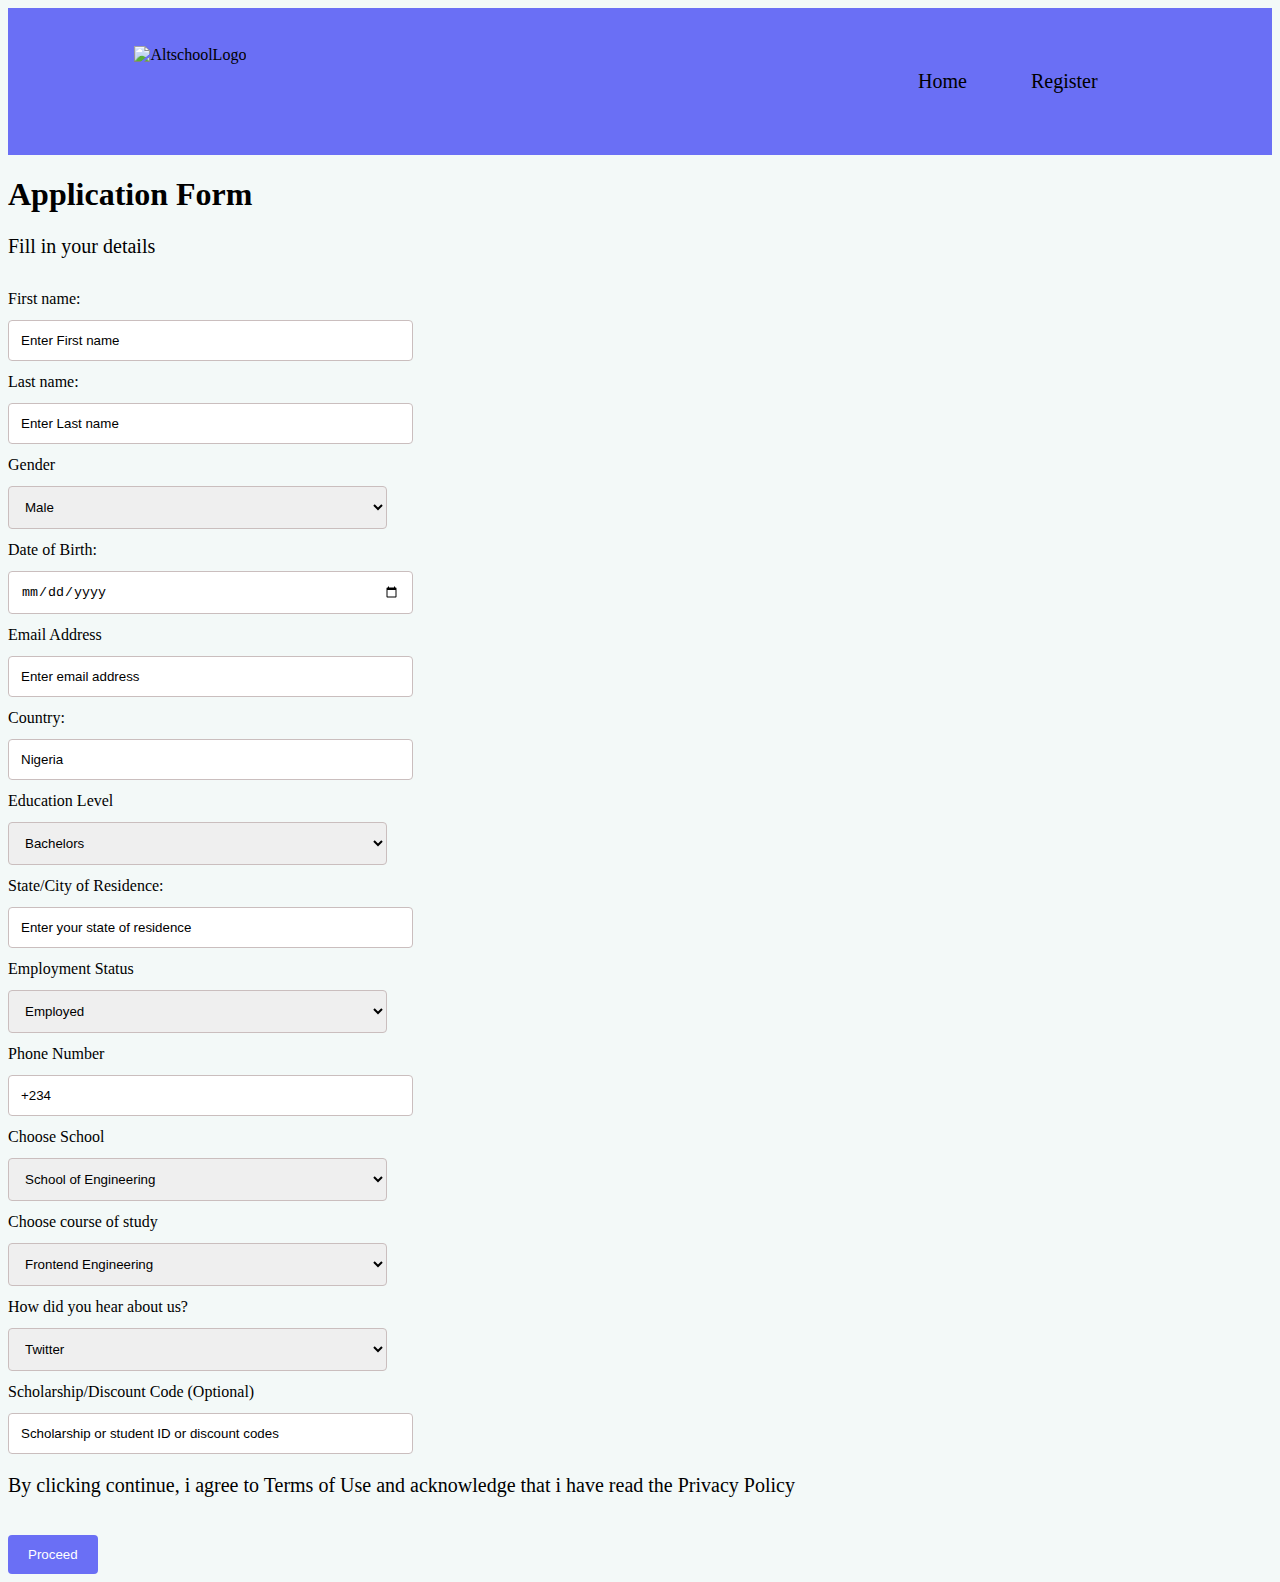
==== about/register.html @ d3a4a302 "initial commit" ====
<!doctype html>

<html lang="en">

    <head>
        <meta charset="utf-8" />
        <meta http-equiv="X-UA-Compatible" content="IE=edge">
        <meta name="keywords" content="alfred, olumide, adenigba, web, developer">
        <meta name="viewport" content="width=device-width, initial-scale=1.0">
        <title>register</title>
        <link rel="stylesheet" type="text/css" href="/assets/stylyes/register.css">             
    </head>

    <body>
        <header>
            <nav>
              <div class="logo-container">
                <img class="logo" src="https://thealtschool.com/wp-content/uploads/2022/01/cropped-AltSchool-Logo-1.png" alt="AltschoolLogo">
              </div>
              <ul class="navbar">
                   <li><a href="aboutme.html" target="_blank" class="home">Home</a></li>
                   <li><a href="register.html" class="Register">Register</a></li>                                               
              </ul> 
            </nav>            
          </header>
         <h1>Application Form</h1>
        <p>Fill in your details</p>
       
        <form action="none" method="post"  onsubmit="return validateForm()"> 
            <label for="fname">First name:</label><br>
            <input type="text" id="fname" name="fname" value="Enter First name" required><br>
            <label for="lname">Last name:</label><br>
            <input type="text" id="lname" name="lname" value="Enter Last name" required><br>
            <label for="Gender" >Gender</label><br>
            <select>
                <option value="Male">Male</option>
                <option value="Female">Female</option>
                <option value="Prefer-not-to-say">Prefer not to say</option>
            </select><br>
            <label for="dob">Date of Birth:</label><br>
            <input type="date" name="dob" required><br>
            <label for="email">Email Address</label><br>
            <input type="text" name="email" value="Enter email address" required><br>
            <label for="country">Country:</label><br>
            <input type="text" name="country" value="Nigeria" required><br>
            <label for="text">Education Level</label><br>
            <select>
              <option value="bsc">Bachelors</option>
              <option value="msc">Masters</option>
              <option value="phd">Doctorate</option>
              <option value="udg">Undergraduate</option>
              <option value="ssce">Secondary School</option>
              </select><br>
              <label for="state">State/City of Residence:</label><br>
            <input type="text" name="state" value="Enter your state of residence" required><br>
            <label for="employment status">Employment Status</label><br>
            <select name="employment status" required>
                <option value="employed">Employed</option>
                <option value="unemployed">Unemployed</option>
                <option value="self-employed">Self Employed</option>
            </select><br>
            <label for="phone">Phone Number</label><br>
            <input type="text" name="phone" value="+234" required><br>
            <label for="school">Choose School</label><br>
            <select name="school" required>
               <option value="SOE">School of Engineering</option>
            </select><br>
            <label for="course-of-study">Choose course of study</label><br>
            <select name="course -of-Study" required>
                <option value="frontend">Frontend Engineering</option>
                <option value="backend">Backend Engineering</option>
                <option value="cloud">Cloud Engineering</option>
            </select><br>
            <label for="info">How did you hear about us?</label><br>
            <select name="info" required>
                <option value="twitter">Twitter</option>
                <option value="facebook">Facebook</option>
                <option value="whatsapp">Whatsapp</option>
                <option value="youtube">Youtube</option>
                <option value="friend">Friend</option>
                <option value="other">Other</option>
            </select><br>
            <label for="text"> Scholarship/Discount Code (Optional)</label><br>
            <input type="text" name="code" value="Scholarship or student ID or discount codes" required/><br>
            <p> By clicking continue, i agree to <a href="https://altschoolafrica.com/terms" rel="noopener" target="_blank">Terms of Use</a> and acknowledge that i have read the <a href="https://altschoolafrica.com/policy" rel="noopener" target="_blank">Privacy Policy</a></p><br>
            <input type="submit" value="Proceed">
        </form>     
    </body>


            <script>
              function validateForm() {
                  // Your form validation logic here
                  // Return true if the form is valid, false otherwise
                  return true;
              }
          </script>

</html>
---- assets/stylyes/register.css ----
body {
    background-color: rgb(243, 249, 248);
  }
header{
    background-color: rgb(106, 111, 245);
    padding:3% 10%;
  }
  nav{
    display:flex;
    justify-content:space-between;
  }
  .logo{
    width: auto;
  }
  .navbar {
    display:flex;
    justify-content:space-between;
  }
  .navbar li {
    list-style:none;
    margin-right:2em;
    padding:0.5em 1em;
  }
  a{
    text-decoration:none;
    color: black;
    font-size:20px;
    font-weight:500;
  }
  p{
    text-decoration:none;
    color: black;
    font-size:20px;
    font-weight:500;
  }
  li a:hover {
    color: orange;
  }

  /* for form*/
  label {
    padding: 12px 12px 12px 0;
    display: inline-block;
  }
  input[type=text], input[type=date], select, textarea {
    width: 30%;
    padding: 12px;
    border: 1px solid rgb(202, 190, 190);
    border-radius: 4px;
    resize: vertical;
  }
       
  input[type=submit] {
    background-color: rgb(106, 111, 245);
    color: white;
    padding: 12px 20px;
    border: none;
    border-radius: 4px;
    cursor: pointer;
  }
  
  input[type=submit]:hover {
    background-color: rgb(123, 127, 245);
  }
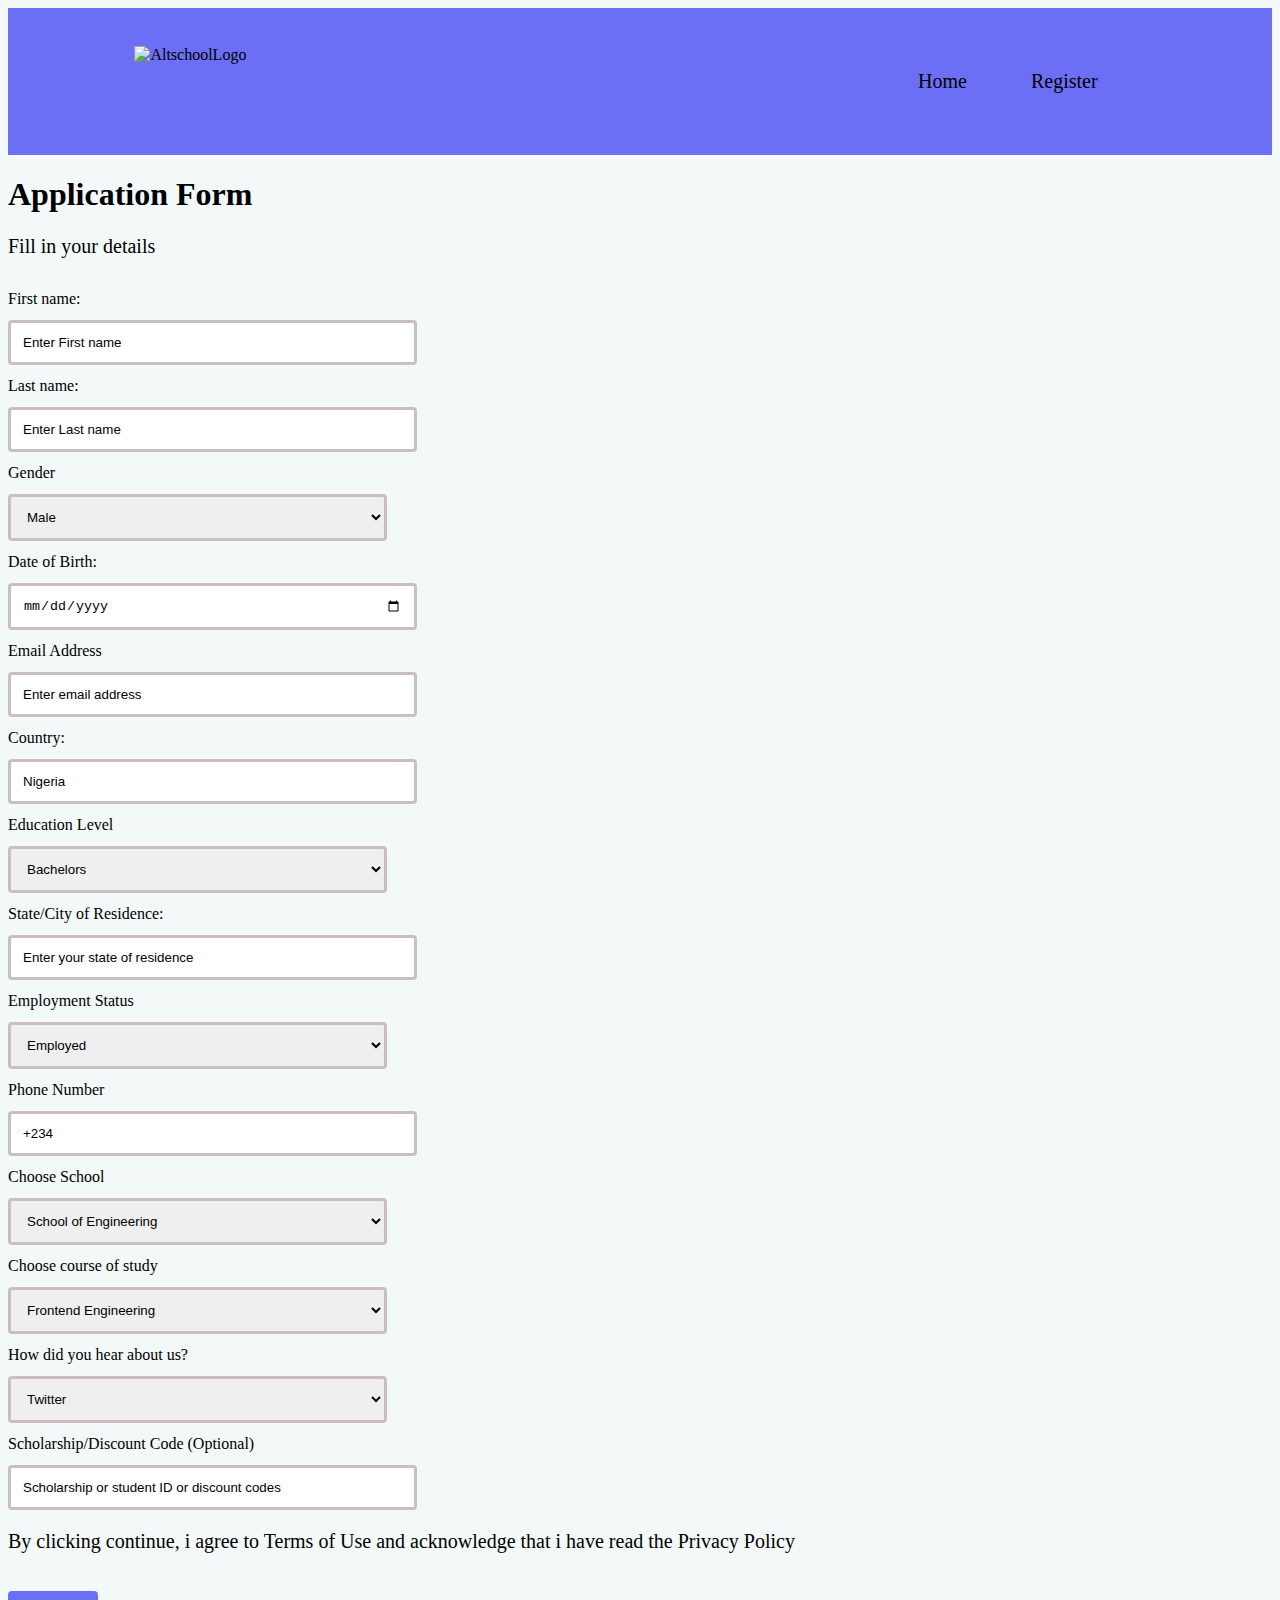
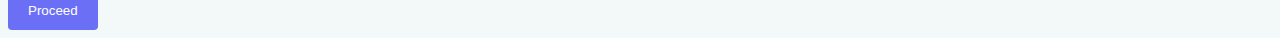
==== commit a4739e3c: "first commit" ====
--- a/about/register.html
+++ b/about/register.html
@@ -1,99 +1,140 @@
- <!doctype html>
+<!DOCTYPE html>
 
 <html lang="en">
+  <head>
+    <meta charset="utf-8" />
+    <meta http-equiv="X-UA-Compatible" content="IE=edge" />
+    <meta name="keywords" content="alfred, olumide, adenigba, web, developer" />
+    <meta name="viewport" content="width=device-width, initial-scale=1.0" />
+    <title>register</title>
+    <link
+      rel="stylesheet"
+      type="text/css"
+      href="/assets/styles/register.css"
+    />
+  </head>
 
-    <head>
-        <meta charset="utf-8" />
-        <meta http-equiv="X-UA-Compatible" content="IE=edge">
-        <meta name="keywords" content="alfred, olumide, adenigba, web, developer">
-        <meta name="viewport" content="width=device-width, initial-scale=1.0">
-        <title>register</title>
-        <link rel="stylesheet" type="text/css" href="/assets/stylyes/register.css">             
-    </head>
+  <body>
+    <header>
+      <nav>
+        <div class="logo-container">
+          <img
+            class="logo"
+            src="https://thealtschool.com/wp-content/uploads/2022/01/cropped-AltSchool-Logo-1.png"
+            alt="AltschoolLogo"
+          />
+        </div>
+        <ul class="navbar">
+          <li><a href="/about/aboutme.html" target="_blank" class="home">Home</a></li>
+          <li><a href="/about/register.html" class="Register">Register</a></li>
+        </ul>
+      </nav>
+    </header>
+    <h1>Application Form</h1>
+    <p>Fill in your details</p>
 
-    <body>
-        <header>
-            <nav>
-              <div class="logo-container">
-                <img class="logo" src="https://thealtschool.com/wp-content/uploads/2022/01/cropped-AltSchool-Logo-1.png" alt="AltschoolLogo">
-              </div>
-              <ul class="navbar">
-                   <li><a href="aboutme.html" target="_blank" class="home">Home</a></li>
-                   <li><a href="register.html" class="Register">Register</a></li>                                               
-              </ul> 
-            </nav>            
-          </header>
-         <h1>Application Form</h1>
-        <p>Fill in your details</p>
-       
-        <form action="none" method="post"  onsubmit="return validateForm()"> 
-            <label for="fname">First name:</label><br>
-            <input type="text" id="fname" name="fname" value="Enter First name" required><br>
-            <label for="lname">Last name:</label><br>
-            <input type="text" id="lname" name="lname" value="Enter Last name" required><br>
-            <label for="Gender" >Gender</label><br>
-            <select>
-                <option value="Male">Male</option>
-                <option value="Female">Female</option>
-                <option value="Prefer-not-to-say">Prefer not to say</option>
-            </select><br>
-            <label for="dob">Date of Birth:</label><br>
-            <input type="date" name="dob" required><br>
-            <label for="email">Email Address</label><br>
-            <input type="text" name="email" value="Enter email address" required><br>
-            <label for="country">Country:</label><br>
-            <input type="text" name="country" value="Nigeria" required><br>
-            <label for="text">Education Level</label><br>
-            <select>
-              <option value="bsc">Bachelors</option>
-              <option value="msc">Masters</option>
-              <option value="phd">Doctorate</option>
-              <option value="udg">Undergraduate</option>
-              <option value="ssce">Secondary School</option>
-              </select><br>
-              <label for="state">State/City of Residence:</label><br>
-            <input type="text" name="state" value="Enter your state of residence" required><br>
-            <label for="employment status">Employment Status</label><br>
-            <select name="employment status" required>
-                <option value="employed">Employed</option>
-                <option value="unemployed">Unemployed</option>
-                <option value="self-employed">Self Employed</option>
-            </select><br>
-            <label for="phone">Phone Number</label><br>
-            <input type="text" name="phone" value="+234" required><br>
-            <label for="school">Choose School</label><br>
-            <select name="school" required>
-               <option value="SOE">School of Engineering</option>
-            </select><br>
-            <label for="course-of-study">Choose course of study</label><br>
-            <select name="course -of-Study" required>
-                <option value="frontend">Frontend Engineering</option>
-                <option value="backend">Backend Engineering</option>
-                <option value="cloud">Cloud Engineering</option>
-            </select><br>
-            <label for="info">How did you hear about us?</label><br>
-            <select name="info" required>
-                <option value="twitter">Twitter</option>
-                <option value="facebook">Facebook</option>
-                <option value="whatsapp">Whatsapp</option>
-                <option value="youtube">Youtube</option>
-                <option value="friend">Friend</option>
-                <option value="other">Other</option>
-            </select><br>
-            <label for="text"> Scholarship/Discount Code (Optional)</label><br>
-            <input type="text" name="code" value="Scholarship or student ID or discount codes" required/><br>
-            <p> By clicking continue, i agree to <a href="https://altschoolafrica.com/terms" rel="noopener" target="_blank">Terms of Use</a> and acknowledge that i have read the <a href="https://altschoolafrica.com/policy" rel="noopener" target="_blank">Privacy Policy</a></p><br>
-            <input type="submit" value="Proceed">
-        </form>     
-    </body>
+    <form action="none" method="post" onsubmit="return validateForm()">
+      <label for="fname">First name:</label><br />
+      <input
+        type="text"
+        id="fname"
+        name="fname"
+        value="Enter First name"
+        required
+      /><br />
+      <label for="lname">Last name:</label><br />
+      <input
+        type="text"
+        id="lname"
+        name="lname"
+        value="Enter Last name"
+        required
+      /><br />
+      <label for="Gender">Gender</label><br />
+      <select>
+        <option value="Male">Male</option>
+        <option value="Female">Female</option>
+        <option value="Prefer-not-to-say">Prefer not to say</option></select
+      ><br />
+      <label for="dob">Date of Birth:</label><br />
+      <input type="date" name="dob" required /><br />
+      <label for="email">Email Address</label><br />
+      <input
+        type="text"
+        name="email"
+        value="Enter email address"
+        required
+      /><br />
+      <label for="country">Country:</label><br />
+      <input type="text" name="country" value="Nigeria" required /><br />
+      <label for="text">Education Level</label><br />
+      <select>
+        <option value="bsc">Bachelors</option>
+        <option value="msc">Masters</option>
+        <option value="phd">Doctorate</option>
+        <option value="udg">Undergraduate</option>
+        <option value="ssce">Secondary School</option></select
+      ><br />
+      <label for="state">State/City of Residence:</label><br />
+      <input
+        type="text"
+        name="state"
+        value="Enter your state of residence"
+        required
+      /><br />
+      <label for="employment status">Employment Status</label><br />
+      <select name="employment status" required>
+        <option value="employed">Employed</option>
+        <option value="unemployed">Unemployed</option>
+        <option value="self-employed">Self Employed</option></select
+      ><br />
+      <label for="phone">Phone Number</label><br />
+      <input type="text" name="phone" value="+234" required /><br />
+      <label for="school">Choose School</label><br />
+      <select name="school" required>
+        <option value="SOE">School of Engineering</option></select
+      ><br />
+      <label for="course-of-study">Choose course of study</label><br />
+      <select name="course -of-Study" required>
+        <option value="frontend">Frontend Engineering</option>
+        <option value="backend">Backend Engineering</option>
+        <option value="cloud">Cloud Engineering</option></select
+      ><br />
+      <label for="info">How did you hear about us?</label><br />
+      <select name="info" required>
+        <option value="twitter">Twitter</option>
+        <option value="facebook">Facebook</option>
+        <option value="whatsapp">Whatsapp</option>
+        <option value="youtube">Youtube</option>
+        <option value="friend">Friend</option>
+        <option value="other">Other</option></select
+      ><br />
+      <label for="text"> Scholarship/Discount Code (Optional)</label><br />
+      <input
+        type="text"
+        name="code"
+        value="Scholarship or student ID or discount codes"
+        required
+      /><br />
+      <p>
+        By clicking continue, i agree to
+        <a
+          href="https://altschoolafrica.com/terms"
+          rel="noopener"
+          target="_blank"
+          >Terms of Use</a
+        >
+        and acknowledge that i have read the
+        <a
+          href="https://altschoolafrica.com/policy"
+          rel="noopener"
+          target="_blank"
+          >Privacy Policy</a
+        >
+      </p>
+      <br />
+      <input type="submit" value="Proceed" />
+    </form>
+  </body>
 
-
-            <script>
-              function validateForm() {
-                  // Your form validation logic here
-                  // Return true if the form is valid, false otherwise
-                  return true;
-              }
-          </script>
-
-</html>+ </html>
--- a/assets/styles/register.css
+++ b/assets/styles/register.css
@@ -0,0 +1,72 @@
+body {
+    background-color: rgb(243, 249, 248);
+  }
+header{
+    background-color: rgb(106, 111, 245);
+    padding:3% 10%;
+  }
+  nav{
+    display:flex;
+    justify-content:space-between;
+  }
+  .logo{
+    width: auto;
+  }
+  .navbar {
+    display:flex;
+    justify-content:space-between;
+  }
+  .navbar li {
+    list-style:none;
+    margin-right:2em;
+    padding:0.5em 1em;
+  }
+  a{
+    text-decoration:none;
+    color: black;
+    font-size:20px;
+    font-weight:500;
+  }
+  p{
+    text-decoration:none;
+    color: black;
+    font-size:20px;
+    font-weight:500;
+  }
+  li a:hover {
+    color: orange;
+  }
+
+  /* for form*/
+  label {
+    padding: 12px 12px 12px 0;
+    display: inline-block;
+  }
+  input[type=text], input[type=date], textarea {
+    width: 30%;
+    padding: 12px;
+    border: 3px solid rgb(202, 190, 190);
+    border-radius: 4px;
+    resize: vertical;
+  }
+
+  select {
+    width: 30%;
+    padding: 12px;
+    border: 3px solid rgb(202, 190, 190);
+    border-radius: 4px;
+    resize: vertical;
+  }
+       
+  input[type=submit] {
+    background-color: rgb(106, 111, 245);
+    color: white;
+    padding: 12px 20px;
+    border: none;
+    border-radius: 4px;
+    cursor: pointer;
+  }
+  
+  input[type=submit]:hover {
+    background-color: rgb(123, 127, 245);
+  }